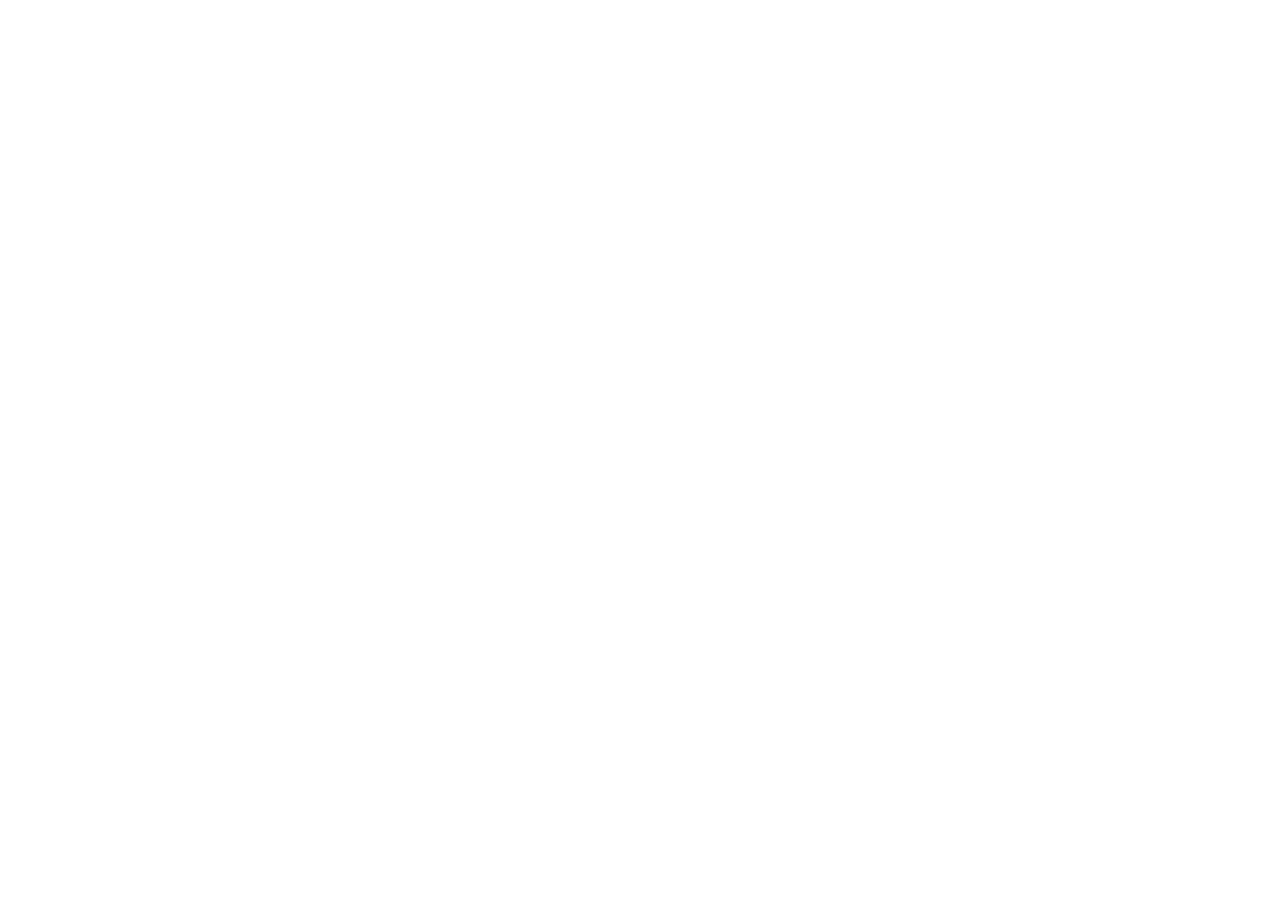
==== lietotajs.html @ 670180ec "Signup lapas izveide" ====
<!DOCTYPE html>
<html lang="en">
<head>
    <meta charset="UTF-8">
    <meta http-equiv="X-UA-Compatible" content="IE=edge">
    <meta name="viewport" content="width=device-width, initial-scale=1.0">
    <title>Document</title>
</head>
<body>
    
</body>
</html>
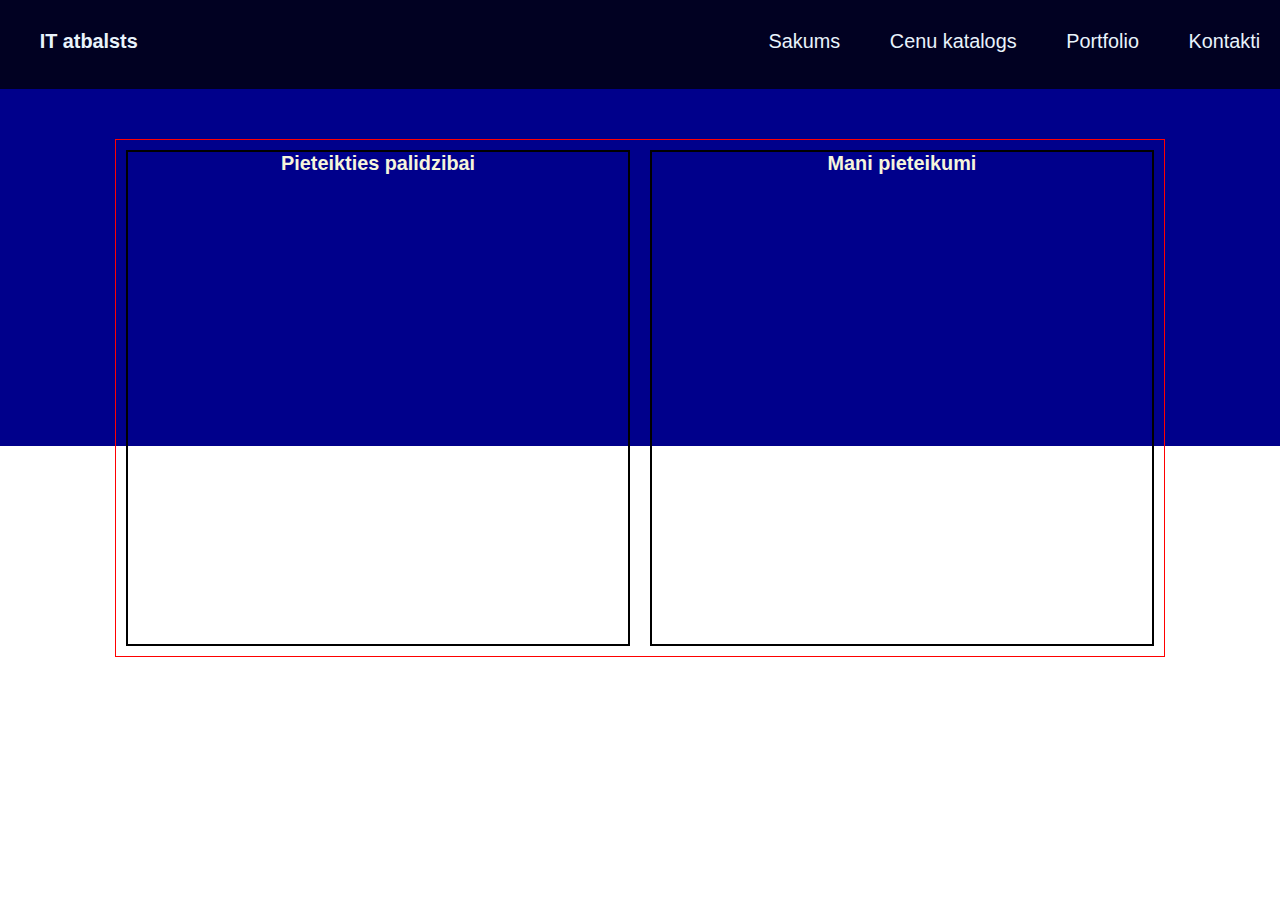
==== commit b5b34937: "Lietotajs.html lapas izveide" ====
--- a/lietotajs.html
+++ b/lietotajs.html
@@ -4,9 +4,33 @@
     <meta charset="UTF-8">
     <meta http-equiv="X-UA-Compatible" content="IE=edge">
     <meta name="viewport" content="width=device-width, initial-scale=1.0">
+    <link rel="stylesheet" href="styles.css">
     <title>Document</title>
 </head>
 <body>
-    
+    <header>
+        <div class="index-box-container">
+            <div class="logo">
+                <h1>IT atbalsts</h1>
+            </div>
+            <li>
+                <ul>Sakums</ul>
+                <ul>Cenu katalogs</ul>
+                <ul>Portfolio</ul>
+                <ul>Kontakti</ul>
+            </li>
+        </div>
+    </header>
+
+    <section>
+        <div class="parent">
+            <div class="box">
+                <h3 class="uzraksts">Pieteikties palidzibai</h3>
+            </div>
+            <div class="box">
+                <h3 class="uzraksts">Mani pieteikumi</h3>
+            </div>
+        </div>
+    </section>
 </body>
 </html>--- a/styles.css
+++ b/styles.css
@@ -0,0 +1,287 @@
+/*CSS stila default vērtību iestatīšana*/
+
+:root{
+    --main-color:#6e8ae8;
+    --black:#555;
+    --light-color:#777;
+    --bg:#e9f3fc;
+    --border:.1rem solid rgba(0,0,0,.1);
+    --box-shadow:0 .5rem 1.5rem rgba(0,0,0,.1);
+}
+
+*{
+    font-family: 'Nunito', sans-serif;
+    margin:0;
+    padding:0;
+    box-sizing: border-box;
+    outline: none;
+    border:none;
+    text-decoration: none;
+    transition: all .3s ease-out;
+}
+
+*::selection{
+    background:var(--main-color);
+    color:#fff;
+}
+
+html{
+    font-size: 62%;
+    scroll-behavior: smooth;
+    scroll-padding-top: 9rem;
+}
+
+
+html::-webkit-scrollbar{
+    width:1.3rem;
+}
+
+html::-webkit-scrollbar-track{
+    background: var(--light-color);
+}
+
+html::-webkit-scrollbar-thumb{
+    background: var(--main-color);
+}
+
+section{
+    padding:2rem 9%;
+}
+
+/*Header un navbar izveide*/
+
+header {
+    position: fixed;
+    background: rgb(1, 1, 34);
+    height: 9rem;
+    width: 100%;
+    color: #e9f3fc;
+}
+
+.logo {
+    display: flex;
+    float: left;
+    margin-top: 3rem;
+    margin-left: 4rem;
+   
+}
+
+li {
+    float: right;
+    display: flex;
+    gap: 5rem;
+    margin-top: 3rem;
+    margin-right: 2rem;
+    font-size: 2rem;
+}
+li button{
+    font-size: 2.3rem;
+    margin-left: 2rem;
+    margin-right: 4rem;
+}
+
+/*Sakuma, jeb iepazisanas sekcijas izveide */
+
+section {
+    background: darkblue;
+    height: 45rem;
+    width: 100%;
+}
+
+section h1 {
+    font-size: 3rem;
+    color: white;
+    text-align: center;
+    margin-top: 3rem;
+}
+
+section h4 {
+    font-size: 2rem;
+    color: white;
+    text-align: center;
+    margin-top: 15rem;
+}
+
+section h5 {
+    font-size: 1.5rem;
+    color: white;
+    text-align: center;
+    margin-top: 3rem;
+}
+
+.signup {
+    display: flex;
+    align-items: center;
+    justify-content: center;
+    margin-top: 5rem;
+}
+
+button:hover {
+    pointer-events:none;
+}
+
+/*Lietotaja login izveide */
+
+.login-box-container {
+    background: lightblue;
+    display: flex;
+    height: 60rem;
+    width: 90rem;
+}
+
+.lk {
+    display: flex;
+    justify-content: center;
+    align-items: center;
+}
+
+.poga {
+    margin-top: 2rem;
+    margin-left: 4rem;
+}
+
+.background .shape{
+    height: 200px;
+    width: 200px;
+    position: absolute;
+    border-radius: 50%;
+}
+.shape:first-child{
+    background: linear-gradient(
+        #1845ad,
+        #23a2f6
+    );
+    left: -80px;
+    top: -80px;
+}
+.shape:last-child{
+    background: linear-gradient(
+        to right,
+        #ff512f,
+        #f09819
+    );
+    right: -30px;
+    bottom: -80px;
+}
+form {
+    height: 620px;
+    width: 400px;
+    background-color: rgba(255,255,255,0.13);
+    position: absolute;
+    transform: translate(-50%,-50%);
+    top: 50%;
+    left: 50%;
+    border-radius: 10px;
+    backdrop-filter: blur(10px);
+    border: 2px solid rgba(255,255,255,0.1);
+    box-shadow: 0 0 40px rgba(8,7,16,0.6);
+    padding: 50px 35px;
+}
+
+form *{
+    font-family: 'Poppins',sans-serif;
+    color: #ffffff;
+    letter-spacing: 0.5px;
+    outline: none;
+    border: none;
+}
+form h3{
+    font-size: 32px;
+    font-weight: 500;
+    line-height: 42px;
+    text-align: center;
+}
+
+label{
+    display: block;
+    margin-top: 30px;
+    font-size: 16px;
+    font-weight: 500;
+}
+input{
+    display: block;
+    height: 50px;
+    width: 100%;
+    background-color: rgba(255,255,255,0.07);
+    border-radius: 3px;
+    padding: 0 10px;
+    margin-top: 8px;
+    font-size: 14px;
+    font-weight: 300;
+}
+::placeholder{
+    color: #e5e5e5;
+}
+button{
+    margin-top: 50px;
+    width: 100%;
+    background-color: #ffffff;
+    color: #080710;
+    padding: 15px 0;
+    font-size: 18px;
+    font-weight: 600;
+    border-radius: 5px;
+    cursor: pointer;
+}
+.social{
+  margin-top: 30px;
+  display: flex;
+}
+.social div{
+  background: red;
+  width: 150px;
+  border-radius: 3px;
+  padding: 5px 10px 10px 5px;
+  background-color: rgba(255,255,255,0.27);
+  color: #eaf0fb;
+  text-align: center;
+}
+.social div:hover{
+  background-color: rgba(255,255,255,0.47);
+}
+.social .fb{
+  margin-left: 25px;
+}
+.social i{
+  margin-right: 4px;
+}
+
+.background{
+    width: 430px;
+    height: 520px;
+    position: absolute;
+    transform: translate(-50%,-50%);
+    left: 50%;
+    top: 50%;
+}
+
+.login_body {
+    background-color: black;
+}
+
+/*lietotajs.html*/
+
+.parent {
+    border: solid 1px red;
+    display: flex;
+    justify-content: center;
+    align-items: center;
+    margin-top: 12rem;
+}
+
+.box {
+    display: flex;
+    width:100rem;
+    height: 50rem;
+    margin: 1rem;
+    margin-right: 12=rem;
+    margin-left: 12=rem;
+    border: 0.3rem solid black;
+    justify-content: center;
+    box-shadow: #080710;
+}
+
+.uzraksts {
+    color: beige;
+    font-size: 2rem;
+}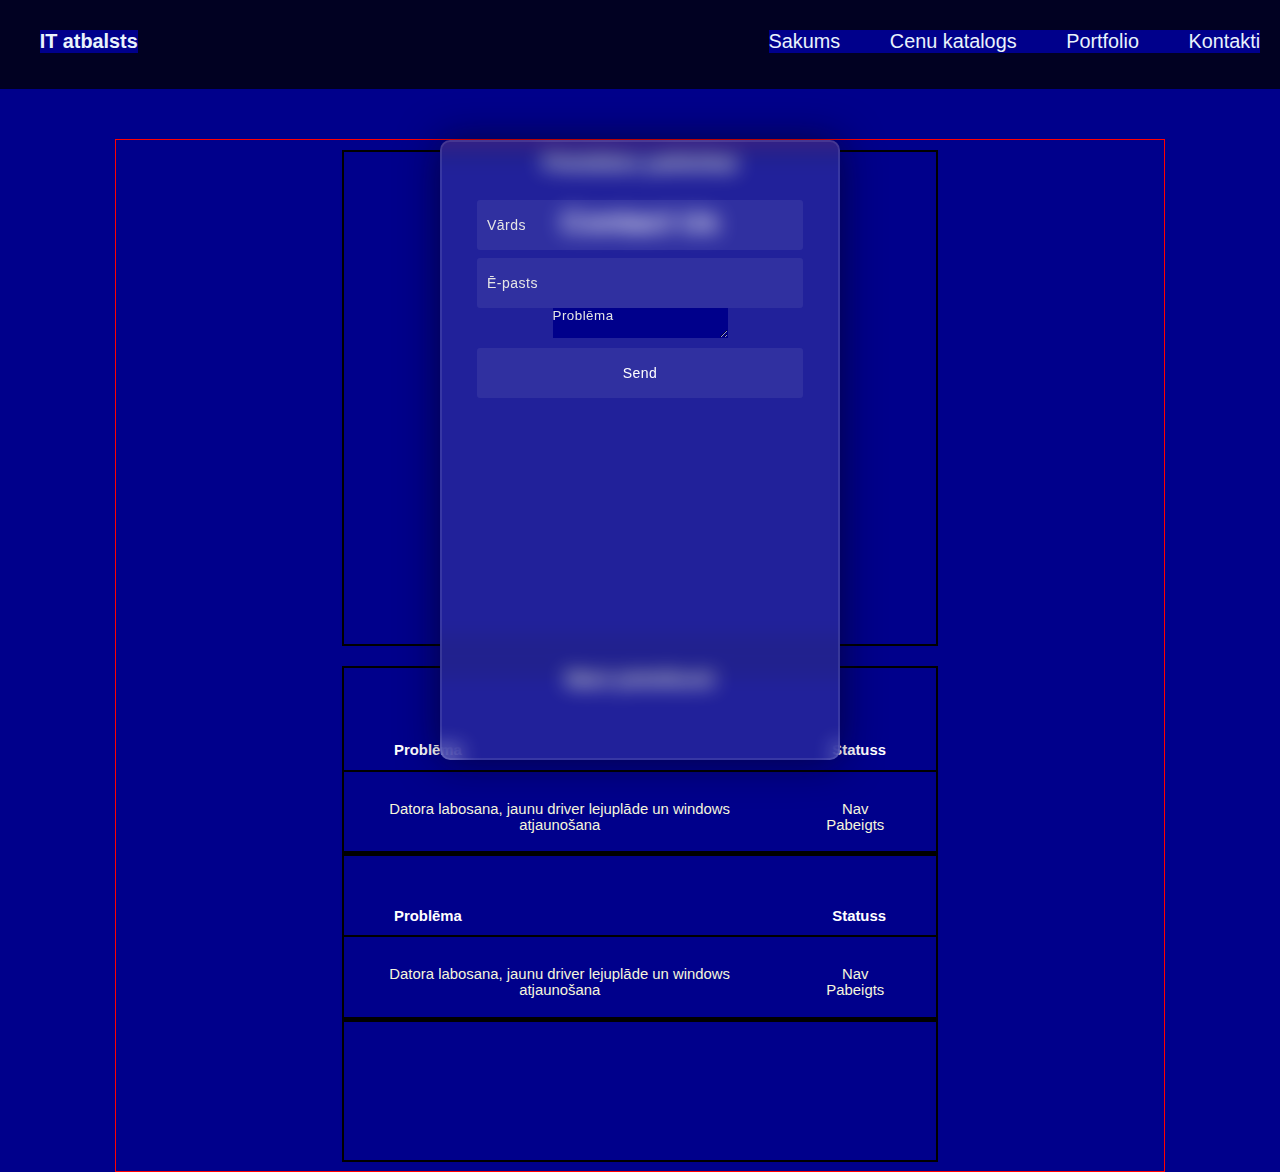
==== commit b8677871: "lietotajs.html pabeigsana" ====
--- a/lietotajs.html
+++ b/lietotajs.html
@@ -26,10 +26,45 @@
         <div class="parent">
             <div class="box">
                 <h3 class="uzraksts">Pieteikties palidzibai</h3>
+
+                <div class="form-style-6">
+                    <h1>Contact Us</h1>
+                    <form>
+                    <input type="text" name="field1" placeholder="Vārds" />
+                    <input type="email" name="field2" placeholder="Ē-pasts" />
+                    <textarea name="field3" placeholder="Problēma"></textarea>
+                    <input type="submit" value="Send" />
+                    </form>
+                    </div>
+
             </div>
             <div class="box">
                 <h3 class="uzraksts">Mani pieteikumi</h3>
+                
+                <div class="inner">
+                    <h5>Problēma</h5>
+                    <h5>Statuss</h5>
+                </div>
+                <hr class="linija2">
+                <div class="inner">
+                    <p>Datora labosana, jaunu driver 
+                        lejuplāde un windows atjaunošana</p>
+                    <p>Nav Pabeigts</p>
+                </div>
+                <hr class="linija">
+                <div class="inner">
+                    <h5>Problēma</h5>
+                    <h5>Statuss</h5>
+                </div>
+                <hr class="linija2">
+                <div class="inner">
+                    <p>Datora labosana, jaunu driver 
+                        lejuplāde un windows atjaunošana</p>
+                    <p>Nav Pabeigts</p>
+                </div>
+                <hr class="linija">
             </div>
+            
         </div>
     </section>
 </body>
--- a/styles.css
+++ b/styles.css
@@ -18,6 +18,7 @@
     border:none;
     text-decoration: none;
     transition: all .3s ease-out;
+    background-color: darkblue;
 }
 
 *::selection{
@@ -266,22 +267,61 @@
     display: flex;
     justify-content: center;
     align-items: center;
+    flex-wrap: wrap;
     margin-top: 12rem;
+    width: 100%;
 }
 
 .box {
-    display: flex;
-    width:100rem;
+    text-align: center;
+    width:60rem;
     height: 50rem;
     margin: 1rem;
-    margin-right: 12=rem;
-    margin-left: 12=rem;
+    justify-content: center;
     border: 0.3rem solid black;
-    justify-content: center;
     box-shadow: #080710;
 }
 
 .uzraksts {
     color: beige;
     font-size: 2rem;
+}
+
+.inner {
+    
+    height: 5rem;
+    margin-top: 2rem;
+    width: 100%;
+    display: flex;
+    justify-content: space-between;
+    align-items: center;
+}
+
+h5 {
+    color: beige;
+    margin-left: 5rem;
+    margin-right: 5rem;
+}
+
+.inner p {
+    color: beige;
+    font-size: 1.5rem;
+    margin-left: 2rem;
+    margin-right: 4rem;
+}
+
+.linija {
+    width: 100%;
+    height: 0.5rem;
+    color: black;
+    background-color: black;
+    margin-top: 1rem;
+}
+
+.linija2 {
+    width: 100%;
+    height: 0.2rem;
+    color: black;
+    background-color: black;
+    margin-top: 1rem;
 }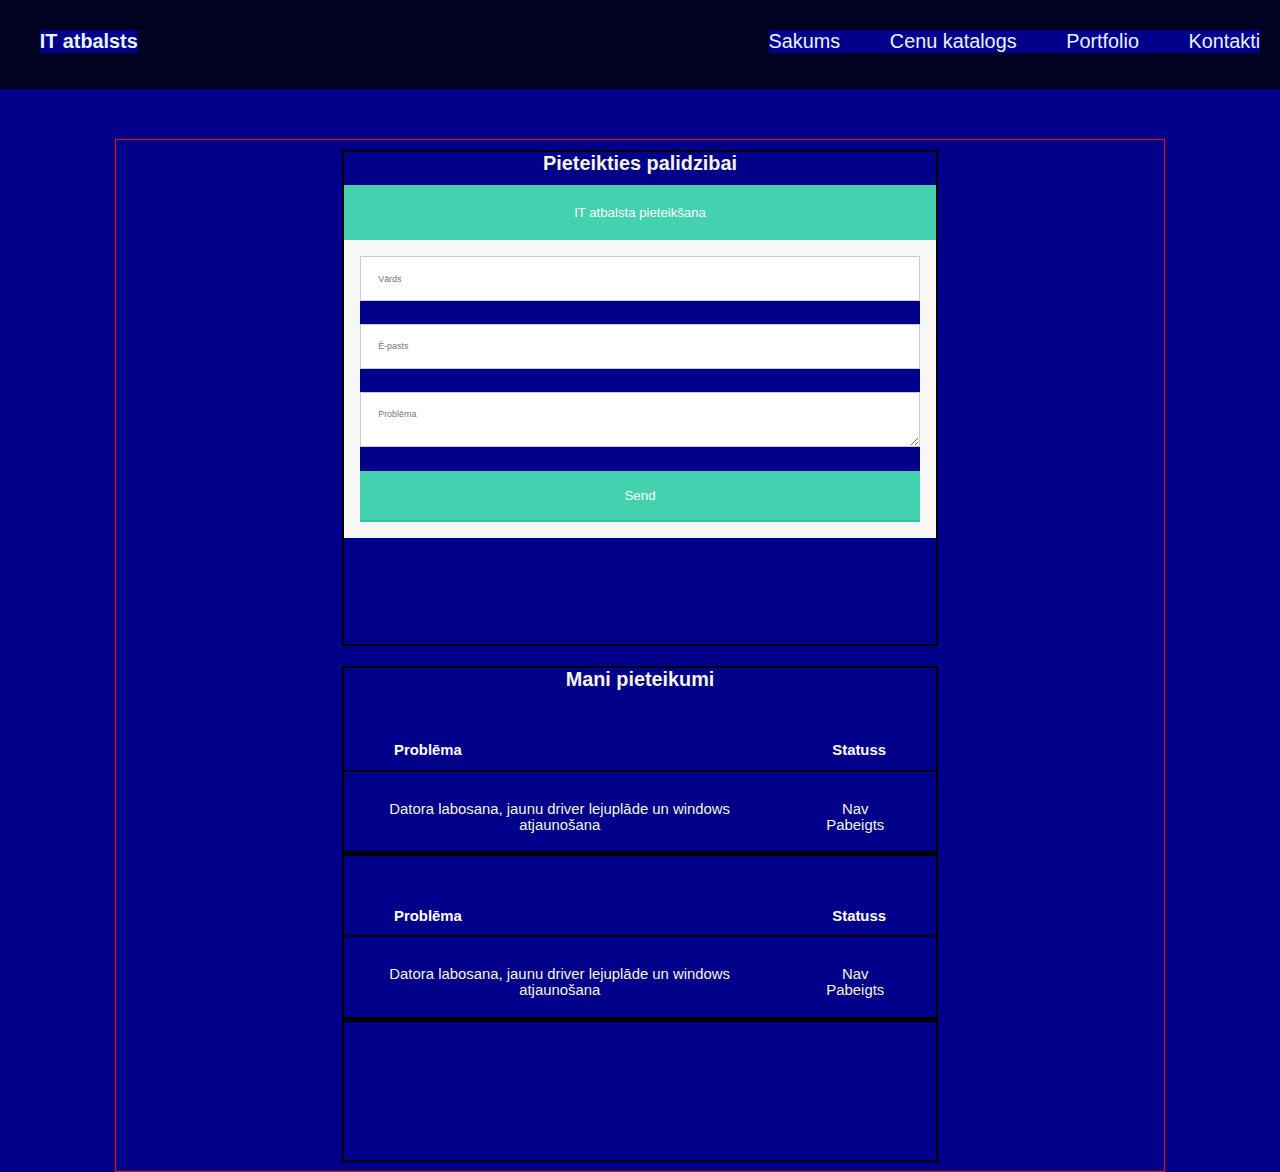
==== commit e8d26005: "Admin panela izveide" ====
--- a/lietotajs.html
+++ b/lietotajs.html
@@ -4,7 +4,7 @@
     <meta charset="UTF-8">
     <meta http-equiv="X-UA-Compatible" content="IE=edge">
     <meta name="viewport" content="width=device-width, initial-scale=1.0">
-    <link rel="stylesheet" href="styles.css">
+    <link rel="stylesheet" href="lietotajs_styles.css">
     <title>Document</title>
 </head>
 <body>
@@ -28,7 +28,7 @@
                 <h3 class="uzraksts">Pieteikties palidzibai</h3>
 
                 <div class="form-style-6">
-                    <h1>Contact Us</h1>
+                    <h1>IT atbalsta pieteikšana</h1>
                     <form>
                     <input type="text" name="field1" placeholder="Vārds" />
                     <input type="email" name="field2" placeholder="Ē-pasts" />
--- a/lietotajs_styles.css
+++ b/lietotajs_styles.css
@@ -0,0 +1,251 @@
+.parent {
+    border: solid 1px red;
+    display: flex;
+    justify-content: center;
+    align-items: center;
+    flex-wrap: wrap;
+    margin-top: 12rem;
+    width: 100%;
+}
+
+.box {
+    text-align: center;
+    width:60rem;
+    height: 50rem;
+    margin: 1rem;
+    justify-content: center;
+    border: 0.3rem solid black;
+    box-shadow: #080710;
+}
+
+.uzraksts {
+    color: beige;
+    font-size: 2rem;
+}
+
+.inner {
+    
+    height: 5rem;
+    margin-top: 2rem;
+    width: 100%;
+    display: flex;
+    justify-content: space-between;
+    align-items: center;
+}
+
+h5 {
+    color: beige;
+    margin-left: 5rem;
+    margin-right: 5rem;
+}
+
+.inner p {
+    color: beige;
+    font-size: 1.5rem;
+    margin-left: 2rem;
+    margin-right: 4rem;
+}
+
+.linija {
+    width: 100%;
+    height: 0.5rem;
+    color: black;
+    background-color: black;
+    margin-top: 1rem;
+}
+
+.linija2 {
+    width: 100%;
+    height: 0.2rem;
+    color: black;
+    background-color: black;
+    margin-top: 1rem;
+}
+
+:root{
+    --main-color:#6e8ae8;
+    --black:#555;
+    --light-color:#777;
+    --bg:#e9f3fc;
+    --border:.1rem solid rgba(0,0,0,.1);
+    --box-shadow:0 .5rem 1.5rem rgba(0,0,0,.1);
+}
+
+*{
+    font-family: 'Nunito', sans-serif;
+    margin:0;
+    padding:0;
+    box-sizing: border-box;
+    outline: none;
+    border:none;
+    text-decoration: none;
+    transition: all .3s ease-out;
+    background-color: darkblue;
+}
+
+*::selection{
+    background:var(--main-color);
+    color:#fff;
+}
+
+html{
+    font-size: 62%;
+    scroll-behavior: smooth;
+    scroll-padding-top: 9rem;
+}
+
+
+html::-webkit-scrollbar{
+    width:1.3rem;
+}
+
+html::-webkit-scrollbar-track{
+    background: var(--light-color);
+}
+
+html::-webkit-scrollbar-thumb{
+    background: var(--main-color);
+}
+
+section{
+    padding:2rem 9%;
+}
+
+/*Header un navbar izveide*/
+
+header {
+    position: fixed;
+    background: rgb(1, 1, 34);
+    height: 9rem;
+    width: 100%;
+    color: #e9f3fc;
+}
+
+.logo {
+    display: flex;
+    float: left;
+    margin-top: 3rem;
+    margin-left: 4rem;
+   
+}
+
+li {
+    float: right;
+    display: flex;
+    gap: 5rem;
+    margin-top: 3rem;
+    margin-right: 2rem;
+    font-size: 2rem;
+}
+li button{
+    font-size: 2.3rem;
+    margin-left: 2rem;
+    margin-right: 4rem;
+}
+
+/*Sakuma, jeb iepazisanas sekcijas izveide */
+
+section {
+    background: darkblue;
+    height: 45rem;
+    width: 100%;
+}
+
+section h1 {
+    font-size: 3rem;
+    color: white;
+    text-align: center;
+    margin-top: 3rem;
+}
+
+section h4 {
+    font-size: 2rem;
+    color: white;
+    text-align: center;
+    margin-top: 15rem;
+}
+
+section h5 {
+    font-size: 1.5rem;
+    color: white;
+    text-align: center;
+    margin-top: 3rem;
+}
+
+.form-style-6{
+	font: 95% Arial, Helvetica, sans-serif;
+    width: 100%;
+	margin: 10px auto;
+	padding: 16px;
+	background: #F7F7F7;
+}
+.form-style-6 h1{
+	background: #43D1AF;
+	padding: 20px 0;
+	font-size: 140%;
+	font-weight: 300;
+	text-align: center;
+	color: #fff;
+	margin: -16px -16px 16px -16px;
+}
+.form-style-6 input[type="text"],
+.form-style-6 input[type="date"],
+.form-style-6 input[type="datetime"],
+.form-style-6 input[type="email"],
+.form-style-6 input[type="number"],
+.form-style-6 input[type="search"],
+.form-style-6 input[type="time"],
+.form-style-6 input[type="url"],
+.form-style-6 textarea,
+.form-style-6 select 
+{
+	-webkit-transition: all 0.30s ease-in-out;
+	-moz-transition: all 0.30s ease-in-out;
+	-ms-transition: all 0.30s ease-in-out;
+	-o-transition: all 0.30s ease-in-out;
+	outline: none;
+	box-sizing: border-box;
+	-webkit-box-sizing: border-box;
+	-moz-box-sizing: border-box;
+	width: 100%;
+	background: #fff;
+	margin-bottom: 4%;
+	border: 1px solid #ccc;
+	padding: 3%;
+	color: #555;
+	font: 95% Arial, Helvetica, sans-serif;
+}
+.form-style-6 input[type="text"]:focus,
+.form-style-6 input[type="date"]:focus,
+.form-style-6 input[type="datetime"]:focus,
+.form-style-6 input[type="email"]:focus,
+.form-style-6 input[type="number"]:focus,
+.form-style-6 input[type="search"]:focus,
+.form-style-6 input[type="time"]:focus,
+.form-style-6 input[type="url"]:focus,
+.form-style-6 textarea:focus,
+.form-style-6 select:focus
+{
+	box-shadow: 0 0 5px #43D1AF;
+	padding: 3%;
+	border: 1px solid #43D1AF;
+}
+
+.form-style-6 input[type="submit"],
+.form-style-6 input[type="button"]{
+	box-sizing: border-box;
+	-webkit-box-sizing: border-box;
+	-moz-box-sizing: border-box;
+	width: 100%;
+	padding: 3%;
+	background: #43D1AF;
+	border-bottom: 2px solid #30C29E;
+	border-top-style: none;
+	border-right-style: none;
+	border-left-style: none;	
+	color: #fff;
+}
+.form-style-6 input[type="submit"]:hover,
+.form-style-6 input[type="button"]:hover{
+	background: #2EBC99;
+}